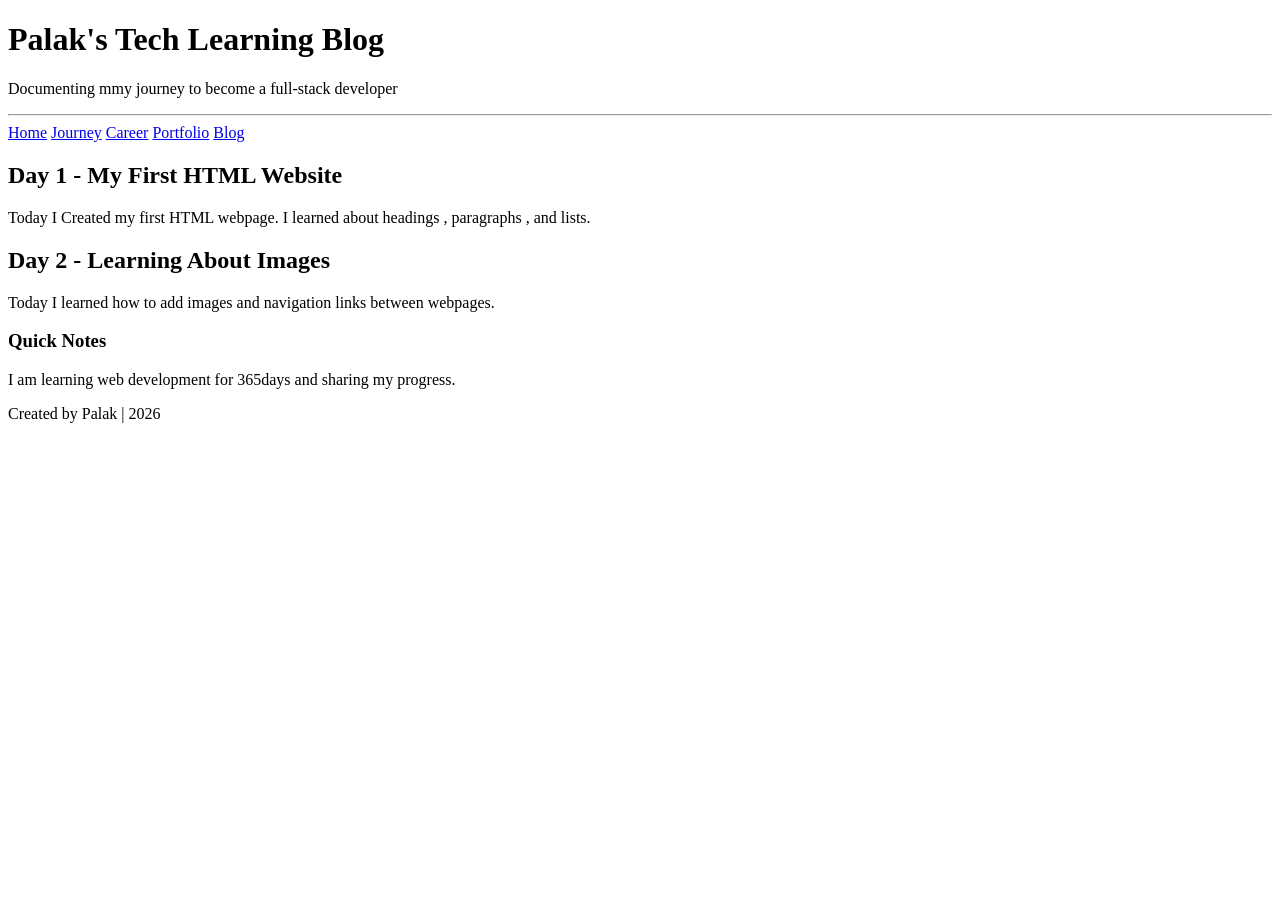
==== blog.html @ b087020f "Fix blog code" ====
<!DOCTYPE html>
<html lang="en">
<head>
    <meta charset="UTF-8">
    <meta name="viewport" content="width=device-width, initial-scale=1.0">
    <title>Document</title>
</head>
<body>
    <header>
        <h1>Palak's Tech Learning Blog</h1>
        <p>Documenting mmy journey to become a full-stack developer</p>
        <hr>
    </header>
    <nav>
        <a href="index.html">Home</a>
        <a href="learning.html">Journey</a>
        <a href="career.html">Career</a>
        <a href="portfolio.html">Portfolio</a>
        <a href="blog.html">Blog</a>
    </nav>
    <main>
        <article>
            <h2>Day 1 - My First HTML Website</h2>
       <p> Today I Created my first HTML webpage. I learned about headings , paragraphs , and lists.</p>
        </article>
    
    <article>
        <h2>Day 2 - Learning About Images</h2>
        <p>Today I learned how to add images and navigation links between webpages. </p>
    </article>
    </main>
    <aside>
        <h3>Quick Notes</h3>
        <p>I am learning web development for 365days and sharing my progress.</p>
    </aside>
    <footer>
        <p>Created by Palak | 2026</p>
    </footer>
</body>
</html>
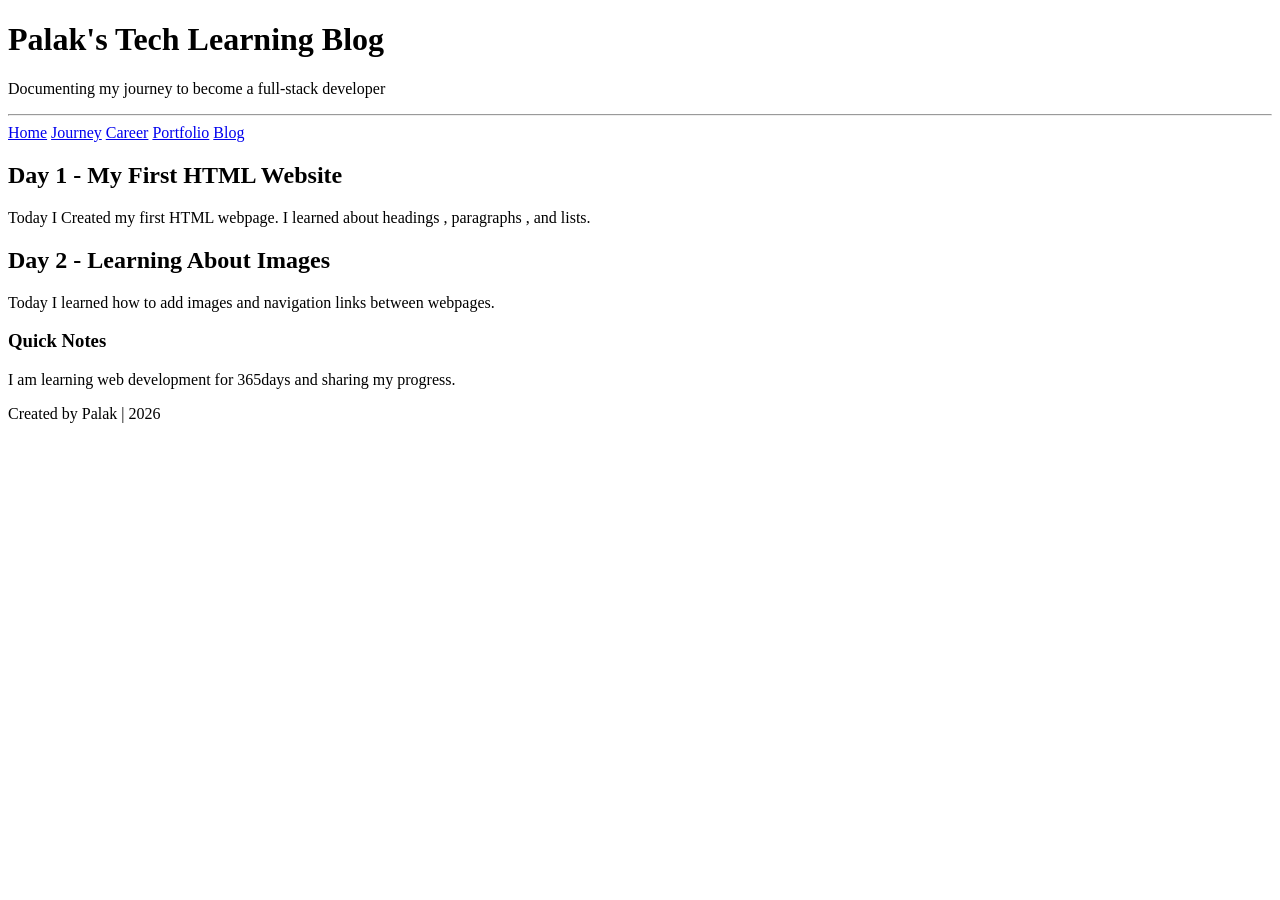
==== commit 5dd07b01: "Day 13 final polish and multi-page improvements" ====
--- a/blog.html
+++ b/blog.html
@@ -8,7 +8,7 @@
 <body>
     <header>
         <h1>Palak's Tech Learning Blog</h1>
-        <p>Documenting mmy journey to become a full-stack developer</p>
+        <p>Documenting my journey to become a full-stack developer</p>
         <hr>
     </header>
     <nav>
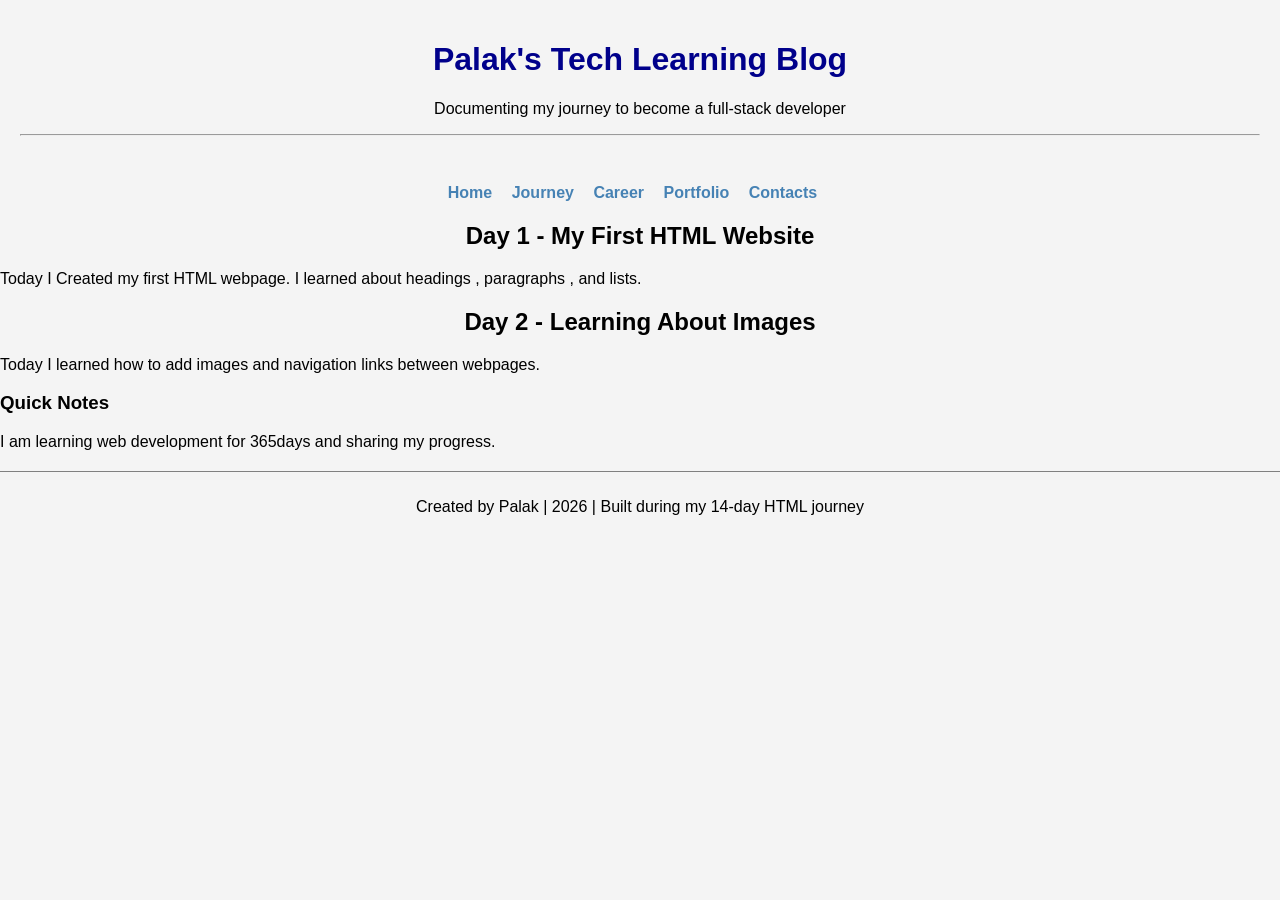
==== commit 4663aca8: "Day 14 final portfolio website" ====
--- a/blog.html
+++ b/blog.html
@@ -3,7 +3,8 @@
 <head>
     <meta charset="UTF-8">
     <meta name="viewport" content="width=device-width, initial-scale=1.0">
-    <title>Document</title>
+    <title>Blog | Palak</title>
+    <link rel="stylesheet" href="style.css">
 </head>
 <body>
     <header>
@@ -11,12 +12,14 @@
         <p>Documenting my journey to become a full-stack developer</p>
         <hr>
     </header>
-    <nav>
+    <nav class="navbar">
+        <ul>
         <a href="index.html">Home</a>
         <a href="learning.html">Journey</a>
         <a href="career.html">Career</a>
         <a href="portfolio.html">Portfolio</a>
-        <a href="blog.html">Blog</a>
+        <a href="contact.html">Contacts</a>
+          </ul>
     </nav>
     <main>
         <article>
@@ -34,7 +37,7 @@
         <p>I am learning web development for 365days and sharing my progress.</p>
     </aside>
     <footer>
-        <p>Created by Palak | 2026</p>
+        <p>Created by Palak | 2026 | Built during my 14-day HTML journey</p>
     </footer>
 </body>
 </html>
--- a/style.css
+++ b/style.css
@@ -0,0 +1,236 @@
+body{
+    font-family:Arial, sans-serif;
+    margin: 20px;
+    background-color: #f4f4f4;
+}
+h1{
+    color: darkblue;
+}
+nav a {
+    margin-right: 15px;
+    text-decoration: none;
+    font-weight: bold;
+}
+footer {
+    margin-top: 40px;
+    border-top: 1px solid gray;
+    padding-top: 10px;
+}
+div {
+    background-color: white;
+    padding: 10px;
+    margin-top: 10px;
+}
+
+/* update day2 css */
+#main-header {
+    background-color: lightblue;
+    padding: 20px;
+}
+
+.navbar a {
+    margin-right: 15px;
+    font-weight: bold;
+}
+
+.about {
+    background-color: white;
+    padding: 10px;
+    margin-top: 10px;
+}
+
+.Skills {
+    background-color: white;
+    padding: 10px;
+    margin-top: 10px;
+}
+
+/* update day 3 css */
+/*navigation will look clean and horizontal*/
+.navbar ul {
+    list-style: none;
+    padding: 0;
+}
+
+.navbar li {
+    display: inline;
+    margin-right: 20px;
+}
+
+.navbar a {
+text-decoration: none;
+font-weight: bold;
+color: steelblue;
+}
+
+.navbar a:hover {
+    color: blue;
+}
+
+/* update day 4 css 9th day for contact page */
+form {
+    background-color: white;
+    padding: 20px;
+    margin-top: 20px;
+}
+
+input , textarea {
+    width: 300px;
+    padding: 8px;
+    margin-top: 5px;
+}
+
+button {
+    margin-top: 10px;
+    padding: 10px 15px;
+    background-color: blue;
+    color: white;
+    border: none;
+}
+
+/* update day 5 CSS for contact.html file 10/14 */
+input , textarea {
+    width: 100%;
+    max-width: 400;
+    padding: 10px;
+    margin-top: 5px;
+}
+
+button {
+    background-color: green;
+    color: white;
+    padding: 10px 15px;
+    border: none;
+    cursor: pointer;
+}
+
+button.hover {
+    background-color: darkgreen;
+}
+
+form {
+    background-color: whitesmoke;
+    padding: 20px;
+    margin-top: 20px;
+    border-radius: 5px;
+}
+
+/* update day 6 css add container in home.html */
+.container {
+    width: 80%;
+    margin:auto;
+}
+/*Improve section*/
+section{
+    background-color: white;
+    padding: 20ox;
+    margin-top: 20px;
+    border-radius: 5px;
+}
+
+header {
+    text-align: center;
+    margin-bottom: 20px;
+}
+/*Improve navigation bar*/
+.navbar {
+    margin-bottom: 20px;
+}
+/*Add shadow effect(Makes it look professional)*/
+section{
+    box-shadow: 0 0 10px rgba(0,0,0,0.1);
+}
+
+/* update day 7 css style the image in home.html*/
+.profile-img {
+    width: 150px;
+    height: 150px;
+    border-radius: 50%;
+    display: block;
+    margin: 0 auto;
+}
+/* Improve section Layout*/
+section {
+    background-color: white;
+    padding: 20px;
+    margin-top: 20px;
+    border-radius: 10px;
+    box-shadow: 0 0 10px rgba(0,0,0,0.1);
+}
+/*Improve text alignment*/
+h1,h2 {
+    text-align: center;
+}
+/*Add Hover Effect*/
+.profile-img:hover {
+    transform: scale(1,1);
+}
+
+/* update day 8 css Improve buttons*/
+button {
+    background-color: #007BFF;
+    color: white;
+    padding: 10px 15px;
+    border: none;
+    border-radius:  5px;
+    cursor: pointer;
+}
+/*Add hover effect to links*/
+a:hover {
+    text-decoration: underline
+}
+
+/* update day 14 css last improvement*/
+body {
+    font-family: Arial, Helvetica, sans-serif;
+    background-color: #f4f4f4;
+    margin: 0;
+}
+
+.container {
+    width: 80%;
+    margin: auto;
+}
+
+header {
+    text-align: center;
+    padding: 20px;
+}
+
+.profile-img {
+    width: 150px;
+    height: 150px;
+    border-radius: 50%;
+    display: block;
+    margin: auto;
+}
+
+.navbar ul {
+    list-style: none;
+    padding: 0;
+    text-align: center;
+}
+
+.navbar li {
+    display: inline;
+    margin: 10px;
+}
+
+.navbar a {
+    text-decoration: none;
+    font-weight: bold;
+}
+
+section{
+    background: white;
+    padding: 20px;
+    margin: 20px;
+    border-radius: 10px;
+    box-shadow: 0 0 10px rgba(0,0,0,0.1);
+}
+
+footer {
+    text-align: center;
+    padding: 10px;
+    margin-top: 20px;
+}
